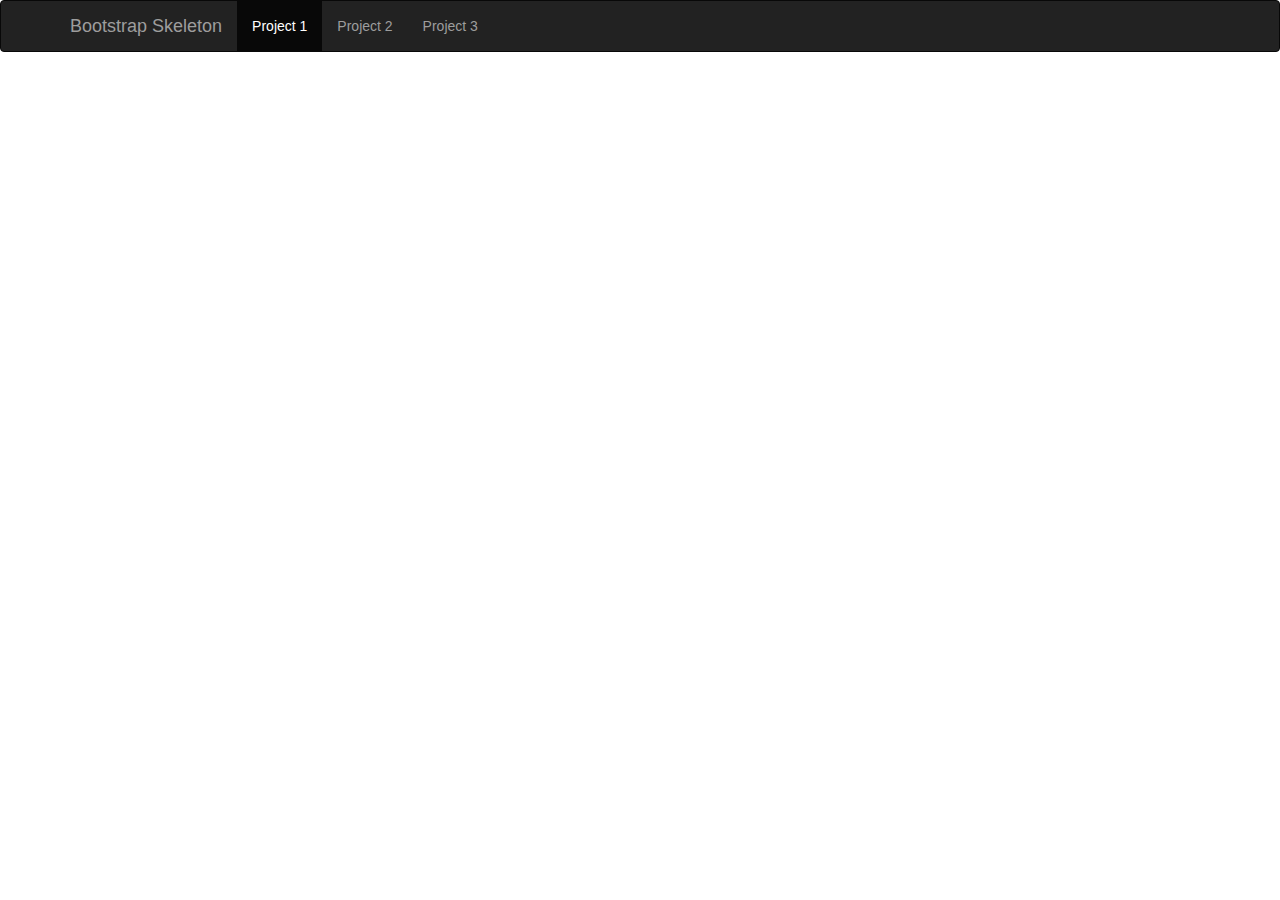
==== index.html @ d5939ca3 "set up navigation" ====
<!DOCTYPE html>
<head>
    <meta name="viewport" content="width=device-width, initial-scale=1">
    <link rel="stylesheet"href="http://maxcdn.bootstrapcdn.com/bootstrap/3.3.6/css/bootstrap.min.css">
    <script src="https://ajax.googleapis.com/ajax/libs/jquery/2.2.0/jquery.min.js"></script>
    <script src="http://maxcdn.bootstrapcdn.com/bootstrap/3.3.6/js/bootstrap.min.js"></script>
    <link rel="stylesheet" href="porfolio.css">
    <title>My Portfolio</title>
</head>

<body>
<div class="navbar navbar-inverse">
    <div class="container">
        <div class="navbar-header">
            <a href="" class="navbar-brand">Bootstrap Skeleton</a>
            <button type="button" class="navbar-toggle" data-toggle="collapse"
                    data-target=".navbar-collapse">
                <span class="sr-only">Toggle navigation</span>
                <span class="icon-bar"></span>
                <span class="icon-bar"></span>
                <span class="icon-bar"></span>
            </button>
        </div>

        <div class="collapse navbar-collapse">
            <ul class="nav navbar-nav">
                <li class="active"><a href="Project1/project1.htm">Project 1</a></li>
                <li><a href="Project2/project2.htm">Project 2</a></li>
                <li><a href="Project3/project3.htm">Project 3</a></li>
            </ul>
        </div>
    </div>
</div>

<div class="container-fluid"></div>
<script src="portfolio.js"></script>

</body>
</html>
---- porfolio.css ----
.box
    {
    padding: 30px;
    border: 1px solid grey;
    background-color: #d3d3d3;
    }
.btn
    {
    margin: 20px;
    }
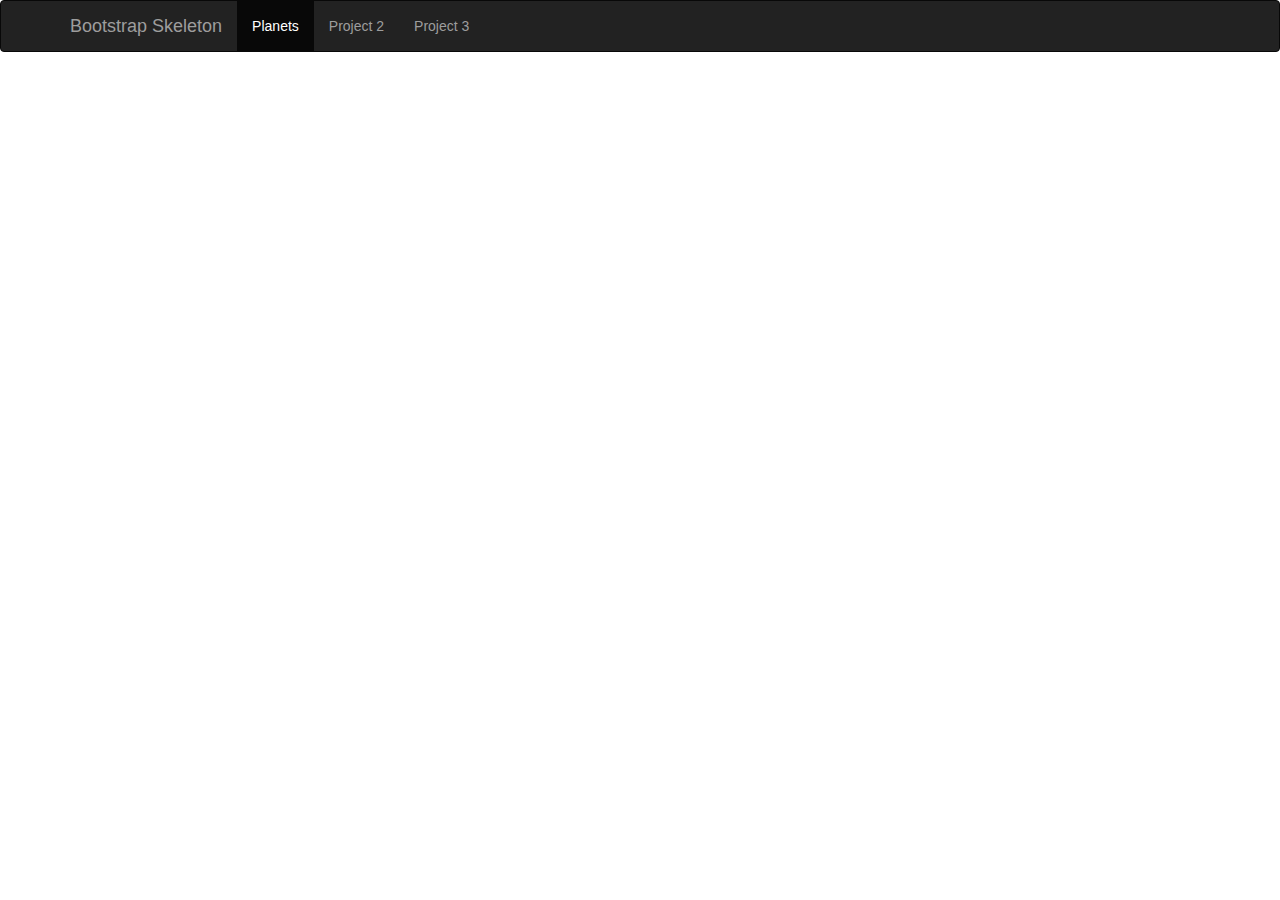
==== commit 8c1cfb61: "add Planets project" ====
--- a/index.html
+++ b/index.html
@@ -24,7 +24,7 @@
 
         <div class="collapse navbar-collapse">
             <ul class="nav navbar-nav">
-                <li class="active"><a href="Project1/project1.htm">Project 1</a></li>
+                <li class="active"><a href="Planets/planets.htm">Planets</a></li>
                 <li><a href="Project2/project2.htm">Project 2</a></li>
                 <li><a href="Project3/project3.htm">Project 3</a></li>
             </ul>
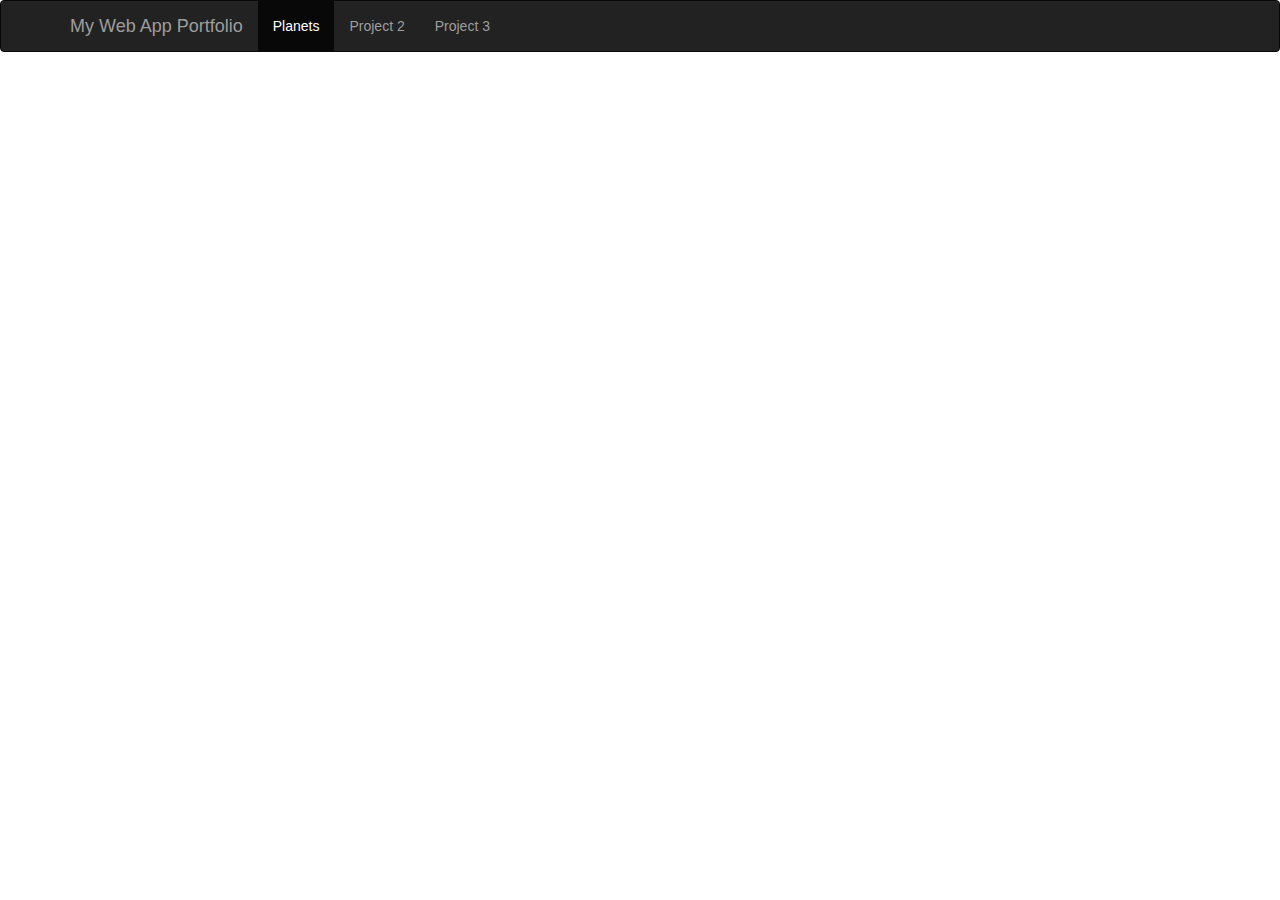
==== commit eb9d3601: "add tab icon" ====
--- a/index.html
+++ b/index.html
@@ -5,14 +5,16 @@
     <script src="https://ajax.googleapis.com/ajax/libs/jquery/2.2.0/jquery.min.js"></script>
     <script src="http://maxcdn.bootstrapcdn.com/bootstrap/3.3.6/js/bootstrap.min.js"></script>
     <link rel="stylesheet" href="porfolio.css">
-    <title>My Portfolio</title>
+    <link rel="shortcut icon" href="/favicon.ico" type="image/x-icon">
+<link rel="icon" href="/favicon.ico" type="image/x-icon">
+    <title>WAD Portfolio</title>
 </head>
 
 <body>
 <div class="navbar navbar-inverse">
     <div class="container">
         <div class="navbar-header">
-            <a href="" class="navbar-brand">Bootstrap Skeleton</a>
+            <a href="" class="navbar-brand">My Web App Portfolio</a>
             <button type="button" class="navbar-toggle" data-toggle="collapse"
                     data-target=".navbar-collapse">
                 <span class="sr-only">Toggle navigation</span>
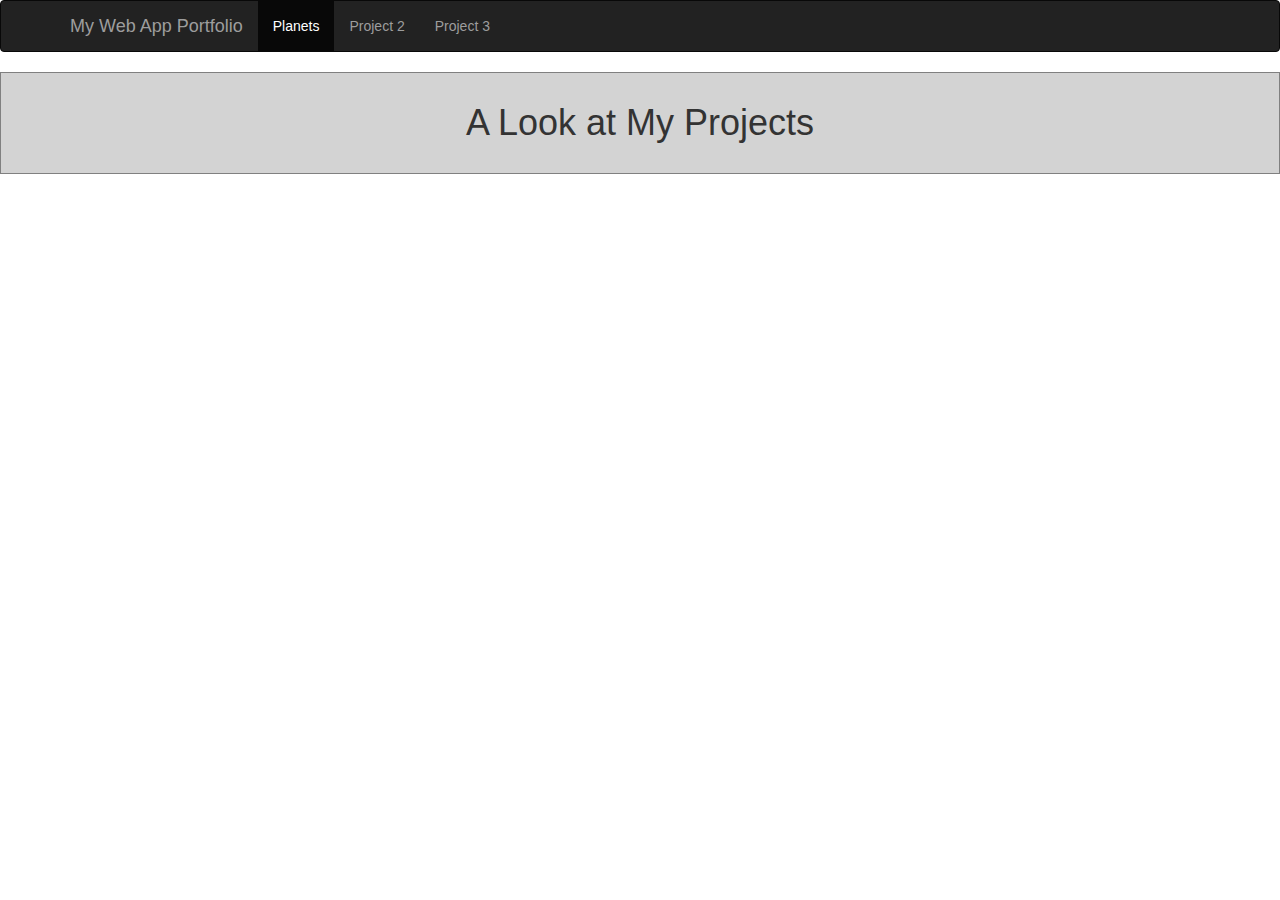
==== commit 223d0221: "finish skeleton except navbars" ====
--- a/index.html
+++ b/index.html
@@ -33,6 +33,8 @@
         </div>
     </div>
 </div>
+    
+<h1>A Look at My Projects</h1>
 
 <div class="container-fluid"></div>
 <script src="portfolio.js"></script>
--- a/porfolio.css
+++ b/porfolio.css
@@ -1,11 +1,7 @@
-
-.box
+h1
     {
     padding: 30px;
     border: 1px solid grey;
     background-color: #d3d3d3;
+    text-align: center;
     }
-.btn
-    {
-    margin: 20px;
-    }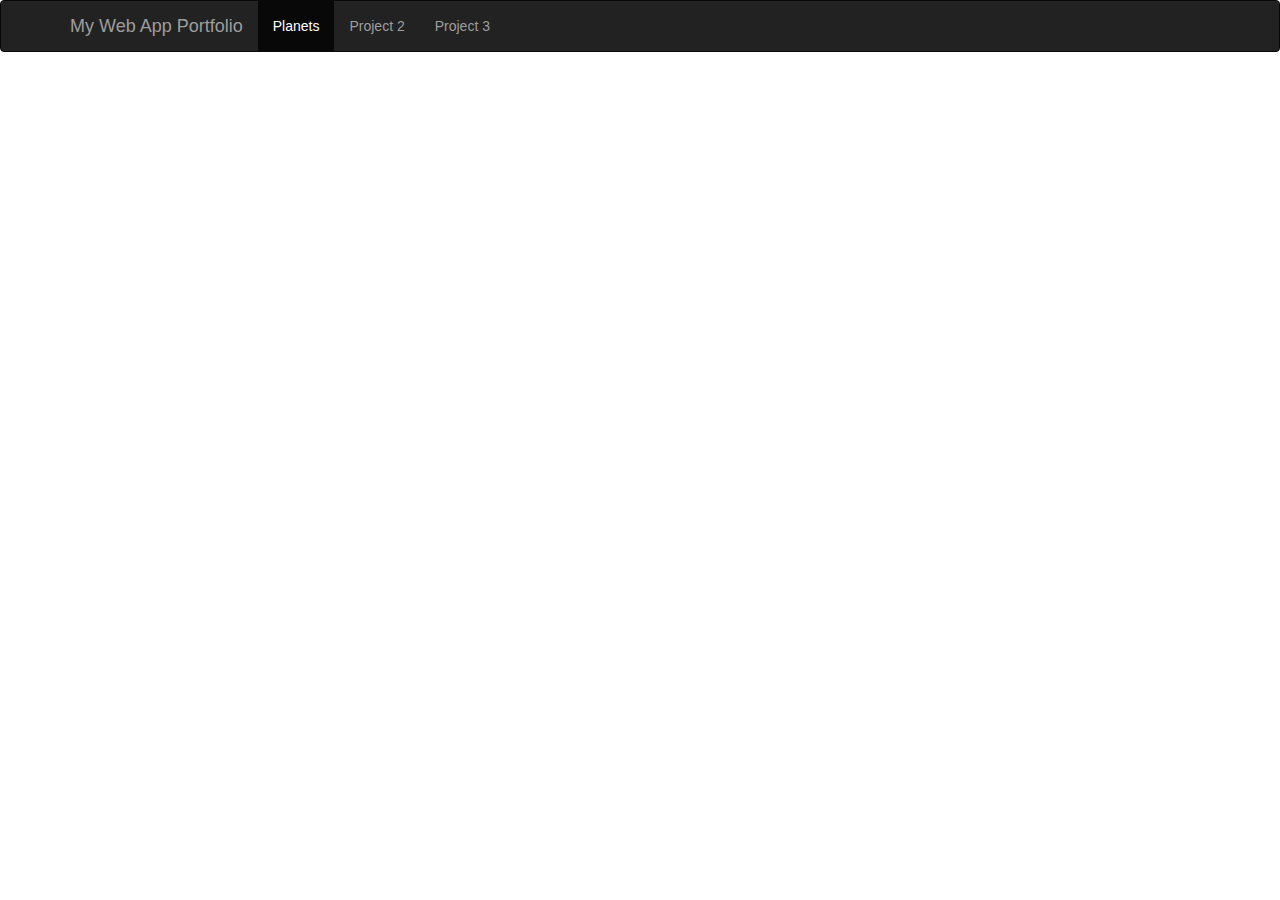
==== commit e2c6b8d7: "attempt common navbar" ====
--- a/index.html
+++ b/index.html
@@ -4,40 +4,20 @@
     <link rel="stylesheet"href="http://maxcdn.bootstrapcdn.com/bootstrap/3.3.6/css/bootstrap.min.css">
     <script src="https://ajax.googleapis.com/ajax/libs/jquery/2.2.0/jquery.min.js"></script>
     <script src="http://maxcdn.bootstrapcdn.com/bootstrap/3.3.6/js/bootstrap.min.js"></script>
-    <link rel="stylesheet" href="porfolio.css">
+    <link rel="stylesheet" href="portfolio.css">
     <link rel="shortcut icon" href="/favicon.ico" type="image/x-icon">
 <link rel="icon" href="/favicon.ico" type="image/x-icon">
     <title>WAD Portfolio</title>
 </head>
 
 <body>
-<div class="navbar navbar-inverse">
-    <div class="container">
-        <div class="navbar-header">
-            <a href="" class="navbar-brand">My Web App Portfolio</a>
-            <button type="button" class="navbar-toggle" data-toggle="collapse"
-                    data-target=".navbar-collapse">
-                <span class="sr-only">Toggle navigation</span>
-                <span class="icon-bar"></span>
-                <span class="icon-bar"></span>
-                <span class="icon-bar"></span>
-            </button>
-        </div>
+   
+    <div id="nav-placeholder">
+    
+    <h1>A Look at My Projects</h1>
 
-        <div class="collapse navbar-collapse">
-            <ul class="nav navbar-nav">
-                <li class="active"><a href="Planets/planets.htm">Planets</a></li>
-                <li><a href="Project2/project2.htm">Project 2</a></li>
-                <li><a href="Project3/project3.htm">Project 3</a></li>
-            </ul>
-        </div>
-    </div>
-</div>
-    
-<h1>A Look at My Projects</h1>
-
-<div class="container-fluid"></div>
-<script src="portfolio.js"></script>
+    <div class="container-fluid"></div>
+    <script src="portfolio.js"></script>
 
 </body>
 </html>
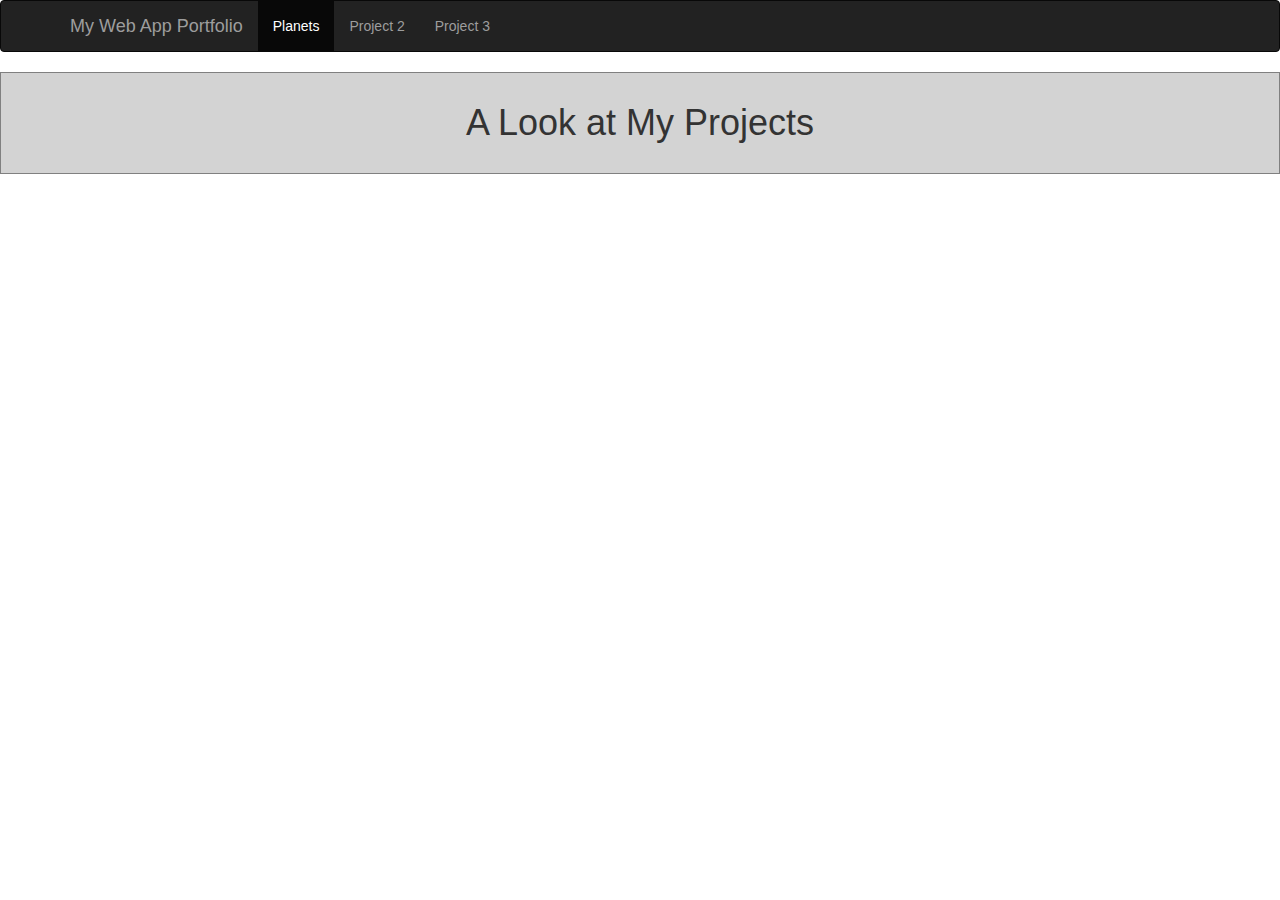
==== commit b83af78b: "make progress with jQuery" ====
--- a/index.html
+++ b/index.html
@@ -6,18 +6,17 @@
     <script src="http://maxcdn.bootstrapcdn.com/bootstrap/3.3.6/js/bootstrap.min.js"></script>
     <link rel="stylesheet" href="portfolio.css">
     <link rel="shortcut icon" href="/favicon.ico" type="image/x-icon">
-<link rel="icon" href="/favicon.ico" type="image/x-icon">
+    <link rel="icon" href="/favicon.ico" type="image/x-icon">
     <title>WAD Portfolio</title>
 </head>
 
 <body>
    
-    <div id="nav-placeholder">
+    <div class="nav-placeholder"></div>
     
     <h1>A Look at My Projects</h1>
-
+    
     <div class="container-fluid"></div>
     <script src="portfolio.js"></script>
-
 </body>
 </html>
--- a/portfolio.css
+++ b/portfolio.css
@@ -0,0 +1,7 @@
+h1
+    {
+    padding: 30px;
+    border: 1px solid grey;
+    background-color: #d3d3d3;
+    text-align: center;
+    }
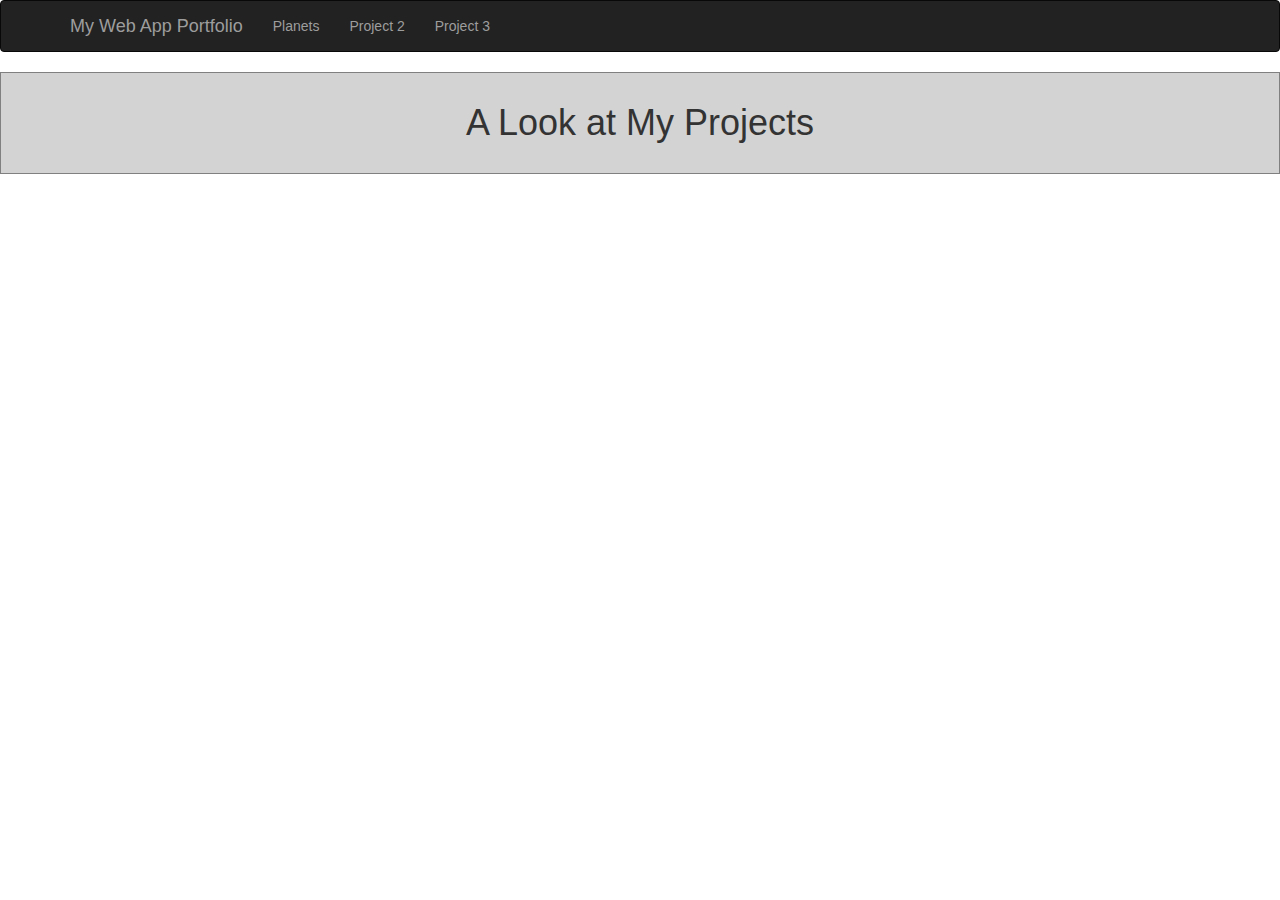
==== commit 88d3621c: "working" ====
--- a/index.html
+++ b/index.html
@@ -12,7 +12,28 @@
 
 <body>
    
-    <div class="nav-placeholder"></div>
+    <div class="navbar navbar-inverse" class="nav-placeholder">
+    <div class="container">
+        <div class="navbar-header">
+            <a href="" class="navbar-brand">My Web App Portfolio</a>
+            <button type="button" class="navbar-toggle" data-toggle="collapse"
+                    data-target=".navbar-collapse">
+                <span class="sr-only">Toggle navigation</span>
+                <span class="icon-bar"></span>
+                <span class="icon-bar"></span>
+                <span class="icon-bar"></span>
+            </button>
+        </div>
+
+        <div class="collapse navbar-collapse">
+            <ul class="nav navbar-nav">
+                <li><a href="Planets/planets.htm">Planets</a></li>
+                <li><a href="Project2/project2.htm">Project 2</a></li>
+                <li><a href="Project3/project3.htm">Project 3</a></li>
+            </ul>
+        </div>
+    </div>
+</div>
     
     <h1>A Look at My Projects</h1>
     
